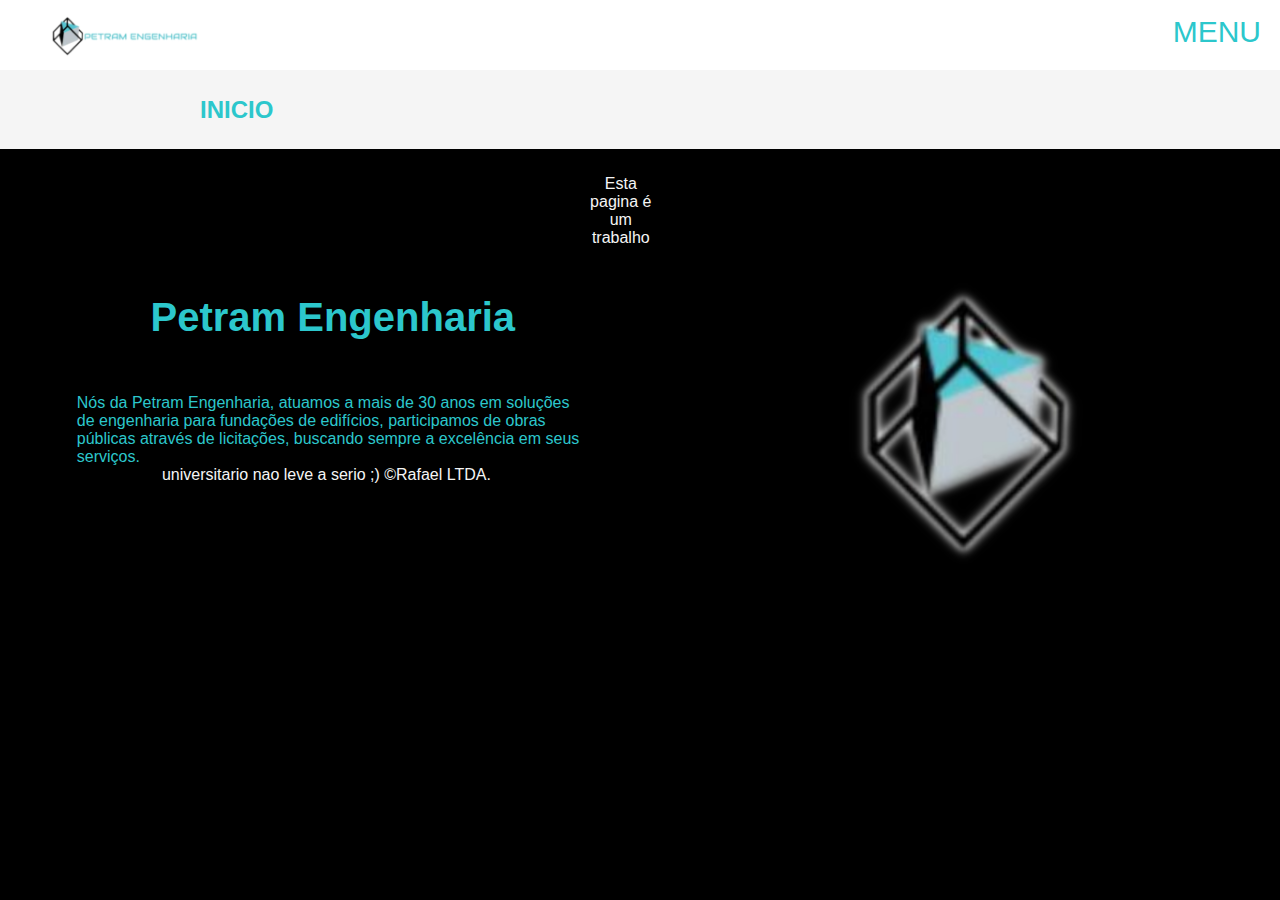
==== index.html @ 5b0f4a6f "Update index.html" ====
<html>

<head>
    <title>Petram &nbsp; | &nbsp; HOME</title>
    <link rel="stylesheet" href="style.css">
    <link rel="shortcut icon" href="img/favicon.png" type="image/x-icon">
</head>

<body>

    <div id="head">
        <div id="header">
            <a href="index.html">
                <img src="img/logo.png" style="text-align: left; float: left; width: 150px;">
            </a>

        </div>

        <div class="div-menu" style="float: right;">

            <nav>
                <ul class="menu-1">
                    <li><a href="#">MENU</a>
                        <ul>
                            <li><a href="index.html">INICIO</a></li>
                            <li><a href="quem somos.html">QUEM SOMOS</a></li>
                            <li><a href="pagina1.html">SERVIÇOS</a></li>
                            <li><a href="pagina2.html">CONTATOS</a></li>
                        </ul>
                    </li>
                </ul>
            </nav>

        </div>

    </div>

    <H2 id="title">INICIO</H2>



        <div style="min-height:100px; width: 40%; margin-left: 1%; float: left; padding-left: 5%; padding-top: 10%;">
            <br>

            <center>
                <h3>Petram Engenharia</h3>
            </center>

            <br> <br> <br>

            Nós da Petram Engenharia, atuamos a mais de 30 anos em soluções de engenharia para fundações de edifícios, participamos
            de obras públicas através de licitações, buscando sempre a excelência em seus serviços.
        </div>

        <div style="min-height:100px; width: 49%; padding-top: 10%; float: right; ">
            <center>
                <img src="img/favicon.png" style="width: 300px;">
            </center>
        </div>



    <footer>
        <p style="float: none;">Esta pagina é um trabalho universitario nao leve a serio ;) ©Rafael LTDA.</p>
    </footer>
</body>
<script src="script.js"></script>

</html>
---- style.css ----
*{
    margin: 0;
}
body{
    background-color: #000;
    color: #2cc7cc;
    font-family: Helvetica;
}

footer{
    padding-top: 2%;
    height: 5%;
    text-align: center;
    background-color: #000000;
    color: #f5f5f5;
    font-family: Helvetica;
    
}

h3{
    color: #2cc7cc;
    font-size: 40px;
}


#somos{
    margin-right: 25%;
    justify-content: center;
}

@media (min-width: 2300px){
    #somos{
        margin-left: 25%;
    }
}

#title{
    padding-top: 2%;
    padding-bottom: 2%;
    background-color: #f5f5f5;
}

#anuncios p{
    color: #767676;
    font-size: 30px;
}

#login{
    cursor: pointer;
    text-align: center;
    padding-top: 52%;
    padding-bottom: 52%;
    padding-left: 70%;
    padding-right: 70%;
    display: block;
    text-decoration: none;
    background-color: #2cc7cc;
    color: #ffffff;
}
#login:hover{
    background-color: #aa08eb;
    -webkit-transition: 300ms;
}

#head{
    background-color: #fff;
    height: 70px;
    box-shadow: 1px 0px 3px #bdbdbd;
}

#link{
    height: 100px;
}

#header{
    height: 100px;
    padding-top: 15px;
    padding-left: 50px;
    padding-bottom: 1%;
    float: left;
    font-family: ubuntu;
    color: #2cc7cc;
    font-size: 30px;
}

#anuncios{
    float: unset;
    width: 100%;
    height: 60%;
    background-color: #fff;
    

    display: block;

    overflow-x: scroll;
    overflow-y: hidden;
    white-space: nowrap;
}

#conteudo{
    margin-top:8% ;
}


#anuncios {
    background-color: #fff;
    overflow: auto;
    white-space: nowrap;
}

 #somos a {
     margin-left: 5%;
     margin-right: 5%;
     display: inline-block;
     color: #2cc7cc;
     text-align: center;
     padding: 14px;
     text-decoration: none;
    }
    
#somos a:hover {
    background-color: #08ebcd;
    -webkit-transition: 300ms;
}


#somos::-webkit-scrollbar {
    width: 1px; 
}
 
#somos::-webkit-scrollbar-thumb {
    background-color: #2cc7cc;
    border-radius: 10px;
}

#somos::-webkit-scrollbar-thumb:active {
    background-color: #08ebcd;
}



/*----------MENU----------*/

.div-menu{
    margin-right: px;
    padding: 0.7%;
    align-items: center;
    display: flex;
    flex-direction: row;
    flex-wrap: wrap;
    background-color: #fff;
    color: #fff;
    font-size: 30px;
}

.menu-1{
    list-style:none;
    float:left;
}

.menu-1 li{
    position:relative;
    float:left;
    padding: 1px 0px;
}

.menu-1 li a{
    padding-top: 52%;
    padding-bottom: 52%;
    padding-left: 70%;
    padding-right: 70%;
    text-decoration:none;
    padding:5px 10px;
    display:block;
    color: #2cc7cc;
}

.menu-1 li ul{
    position: absolute;
    top:45px; left:-120px;
    background-color:#2cc7cc;
    display:none;
}

.menu-1 li:hover ul{ 
    display:block;
    -webkit-transition: 300ms;
}

.menu-1 li ul li{
    display: block;
    width:150px;
}

.menu-1 li ul li a:hover{
    color: #08ebcd;
    -webkit-transition: 300ms;
}

.menu-1 li ul li a{
    color: #fff;
}
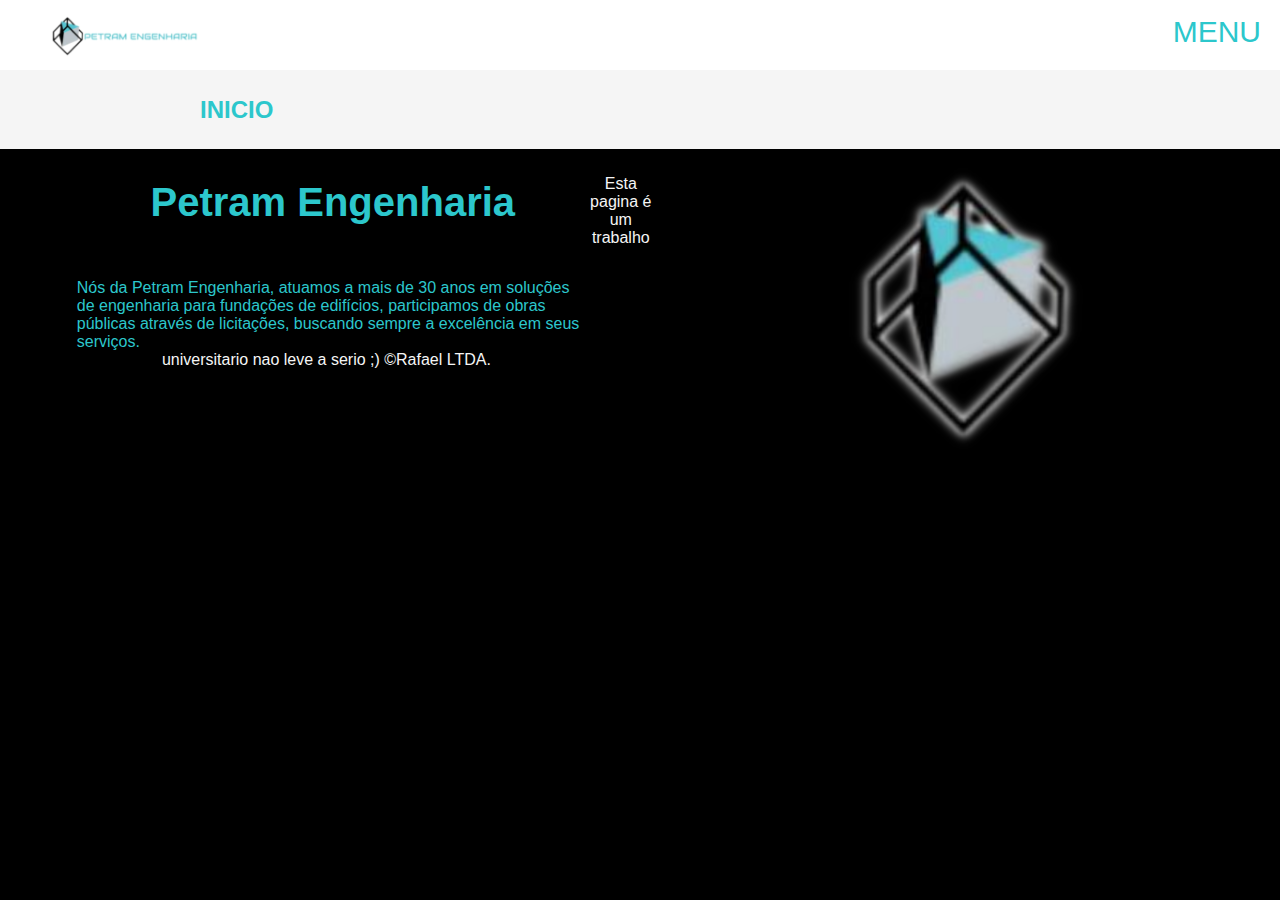
==== commit 1bd7fae4: "Update index.html" ====
--- a/index.html
+++ b/index.html
@@ -39,7 +39,7 @@
 
 
 
-        <div style="min-height:100px; width: 40%; margin-left: 1%; float: left; padding-left: 5%; padding-top: 10%;">
+        <div style="min-height:100px; width: 40%; margin-left: 1%; float: left; padding-left: 5%; padding-top: 1%;">
             <br>
 
             <center>
@@ -52,7 +52,7 @@
             de obras públicas através de licitações, buscando sempre a excelência em seus serviços.
         </div>
 
-        <div style="min-height:100px; width: 49%; padding-top: 10%; float: right; ">
+        <div style="min-height:100px; width: 49%; padding-top: 1%; float: right; ">
             <center>
                 <img src="img/favicon.png" style="width: 300px;">
             </center>
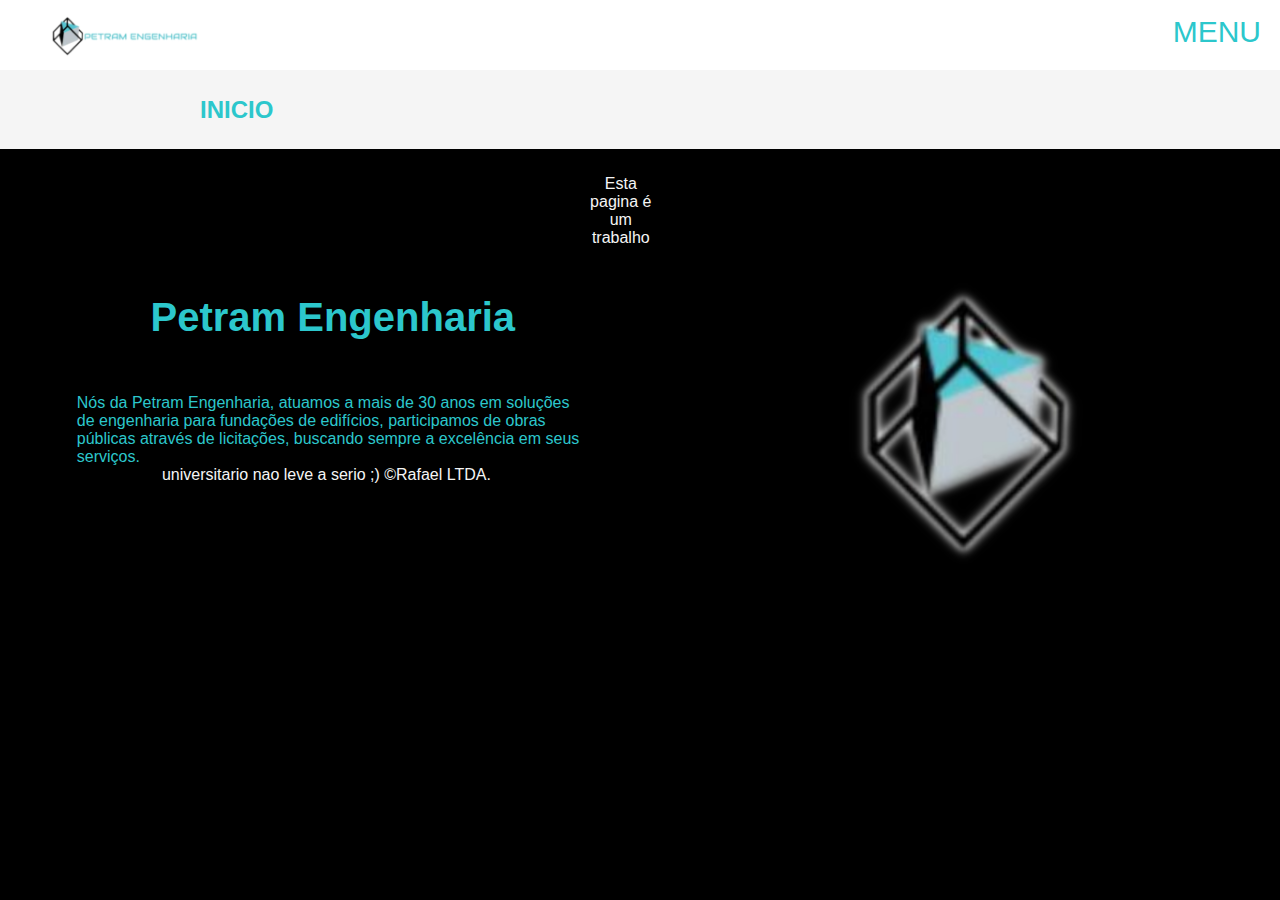
==== commit cacbee04: "Update index.html" ====
--- a/index.html
+++ b/index.html
@@ -39,7 +39,7 @@
 
 
 
-        <div style="min-height:100px; width: 40%; margin-left: 1%; float: left; padding-left: 5%; padding-top: 1%;">
+        <div style="min-height:100px; width: 40%; margin-left: 1%; float: left; padding-left: 5%; padding-top: 10%;">
             <br>
 
             <center>
@@ -52,7 +52,7 @@
             de obras públicas através de licitações, buscando sempre a excelência em seus serviços.
         </div>
 
-        <div style="min-height:100px; width: 49%; padding-top: 1%; float: right; ">
+        <div style="min-height:100px; width: 49%; padding-top: 10%; float: right; ">
             <center>
                 <img src="img/favicon.png" style="width: 300px;">
             </center>
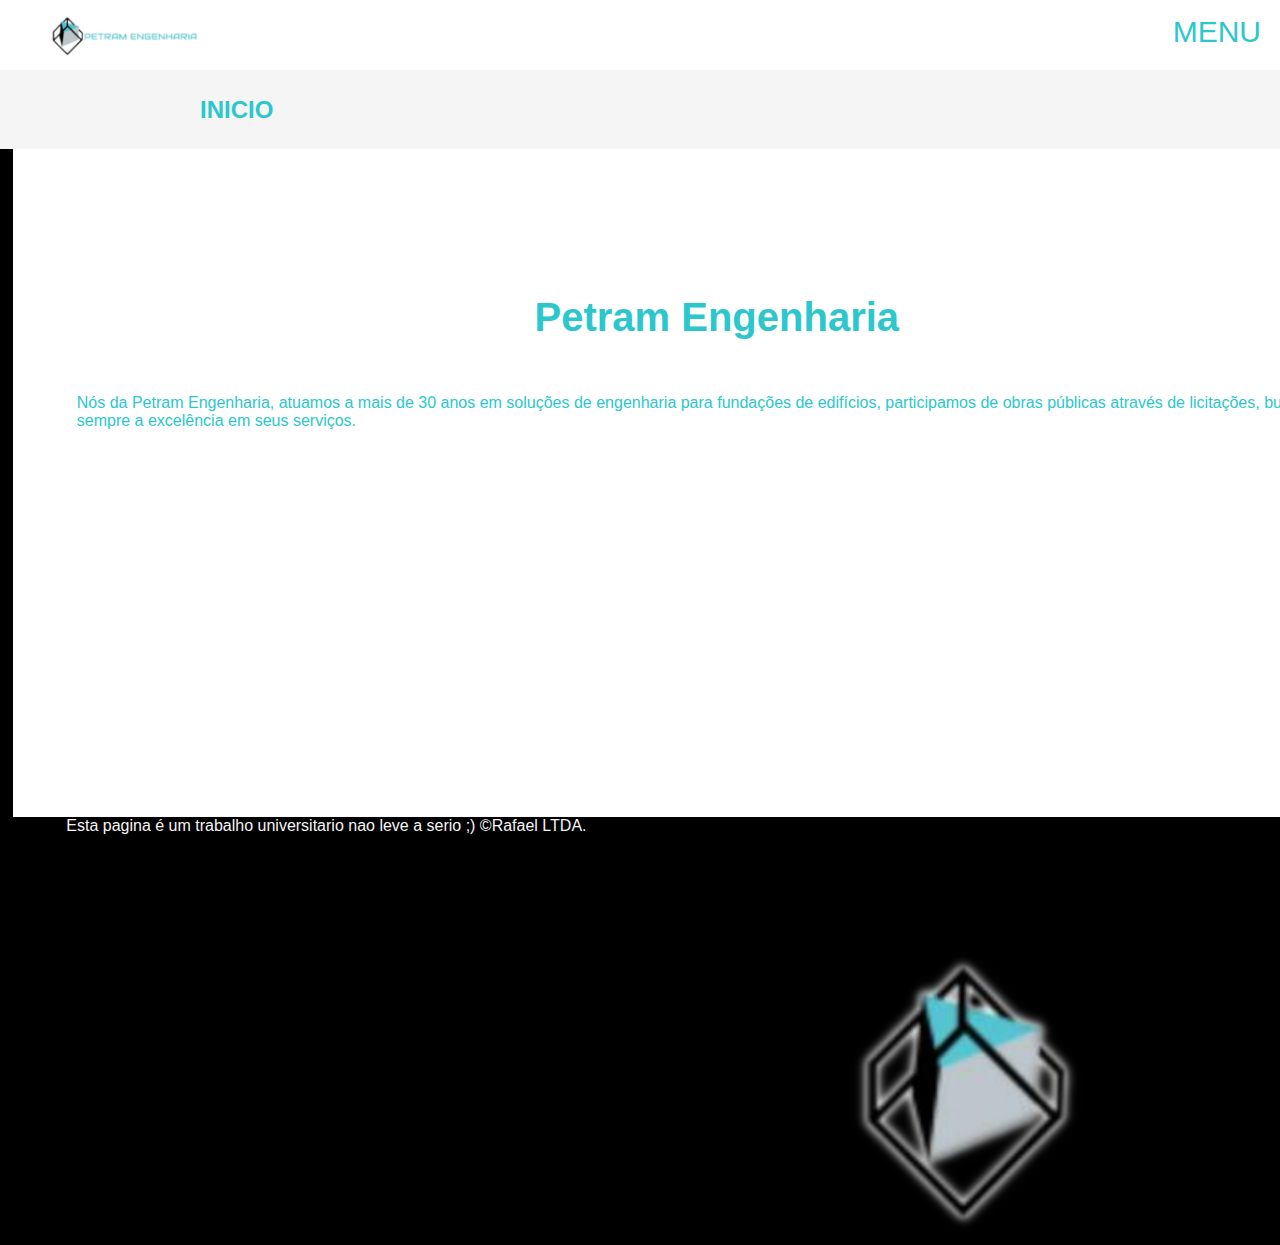
==== commit b0b9dbda: "Update index.html" ====
--- a/index.html
+++ b/index.html
@@ -39,24 +39,24 @@
 
 
 
-        <div style="min-height:100px; width: 40%; margin-left: 1%; float: left; padding-left: 5%; padding-top: 10%;">
-            <br>
+    <div style="min-height:100px; width: 40%; margin-left: 1%; float: left; padding-left: 5%; padding-top: 10%; width: 100%; height: 60%; background-color: #fff;">
+        <br>
 
-            <center>
-                <h3>Petram Engenharia</h3>
-            </center>
+        <center>
+            <h3>Petram Engenharia</h3>
+        </center>
 
-            <br> <br> <br>
+        <br> <br> <br>
 
-            Nós da Petram Engenharia, atuamos a mais de 30 anos em soluções de engenharia para fundações de edifícios, participamos
-            de obras públicas através de licitações, buscando sempre a excelência em seus serviços.
-        </div>
+        Nós da Petram Engenharia, atuamos a mais de 30 anos em soluções de engenharia para fundações de edifícios, participamos
+        de obras públicas através de licitações, buscando sempre a excelência em seus serviços.
+    </div>
 
-        <div style="min-height:100px; width: 49%; padding-top: 10%; float: right; ">
-            <center>
-                <img src="img/favicon.png" style="width: 300px;">
-            </center>
-        </div>
+    <div style="min-height:100px; width: 49%; padding-top: 10%; float: right; ">
+        <center>
+            <img src="img/favicon.png" style="width: 300px;">
+        </center>
+    </div>
 
 
 
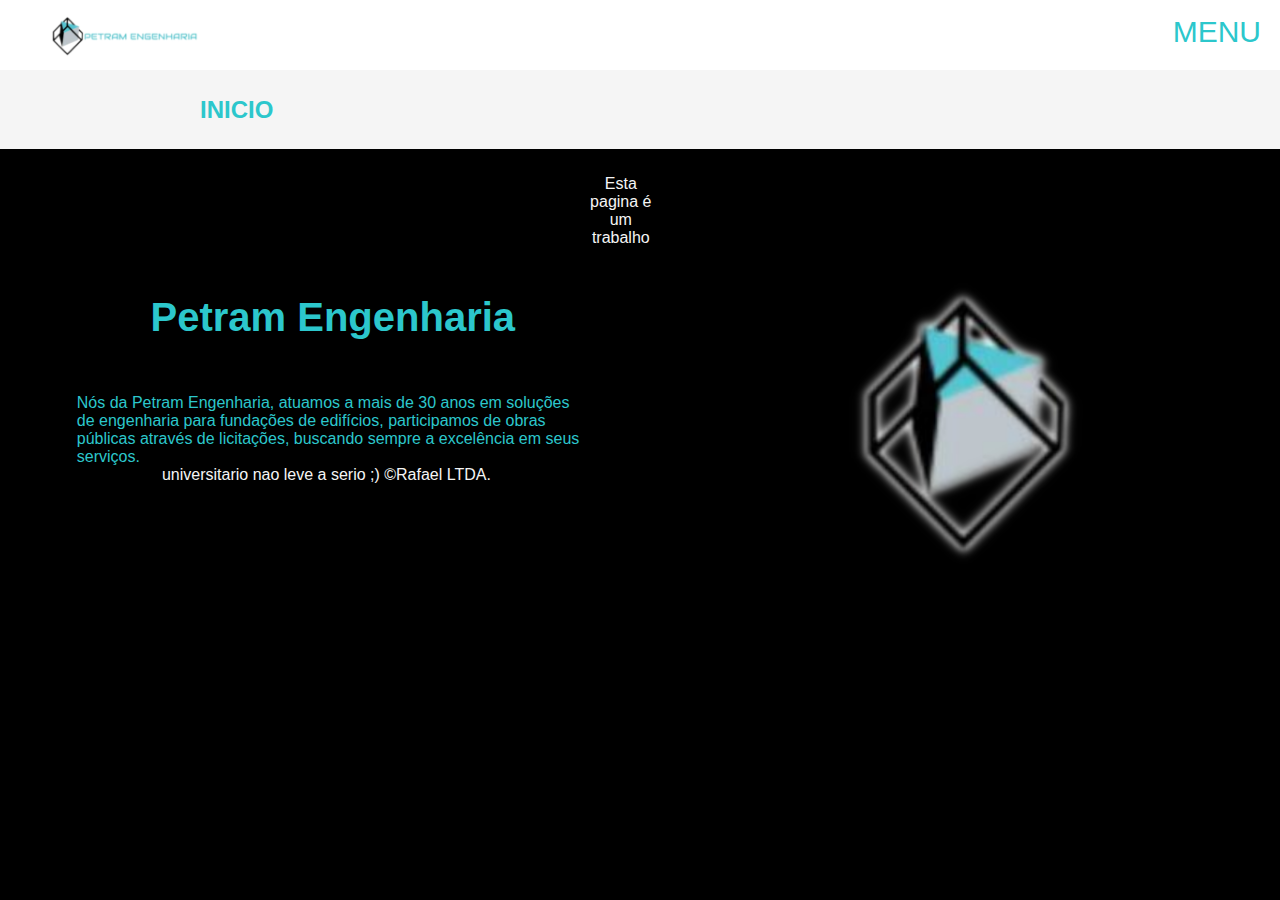
==== commit d8ae2fef: "Update index.html" ====
--- a/index.html
+++ b/index.html
@@ -1,3 +1,5 @@
+<!DOCTYPE html>
+
 <html>
 
 <head>
@@ -39,25 +41,26 @@
 
 
 
-    <div style="min-height:100px; width: 40%; margin-left: 1%; float: left; padding-left: 5%; padding-top: 10%; width: 100%; height: 60%; background-color: #fff;">
-        <br>
+    <div style="width: 100%; height: 60%; background-color: #fff;">
+        <div style="min-height:100px; width: 40%; margin-left: 1%; float: left; padding-left: 5%; padding-top: 10%;">
+            <br>
 
-        <center>
-            <h3>Petram Engenharia</h3>
-        </center>
+            <center>
+                <h3>Petram Engenharia</h3>
+            </center>
 
-        <br> <br> <br>
+            <br> <br> <br>
 
-        Nós da Petram Engenharia, atuamos a mais de 30 anos em soluções de engenharia para fundações de edifícios, participamos
-        de obras públicas através de licitações, buscando sempre a excelência em seus serviços.
+            Nós da Petram Engenharia, atuamos a mais de 30 anos em soluções de engenharia para fundações de edifícios, participamos
+            de obras públicas através de licitações, buscando sempre a excelência em seus serviços.
+        </div>
+
+        <div style="min-height:100px; width: 49%; padding-top: 10%; float: right; ">
+            <center>
+                <img src="img/favicon.png" style="width: 300px;">
+            </center>
+        </div>
     </div>
-
-    <div style="min-height:100px; width: 49%; padding-top: 10%; float: right; ">
-        <center>
-            <img src="img/favicon.png" style="width: 300px;">
-        </center>
-    </div>
-
 
 
     <footer>
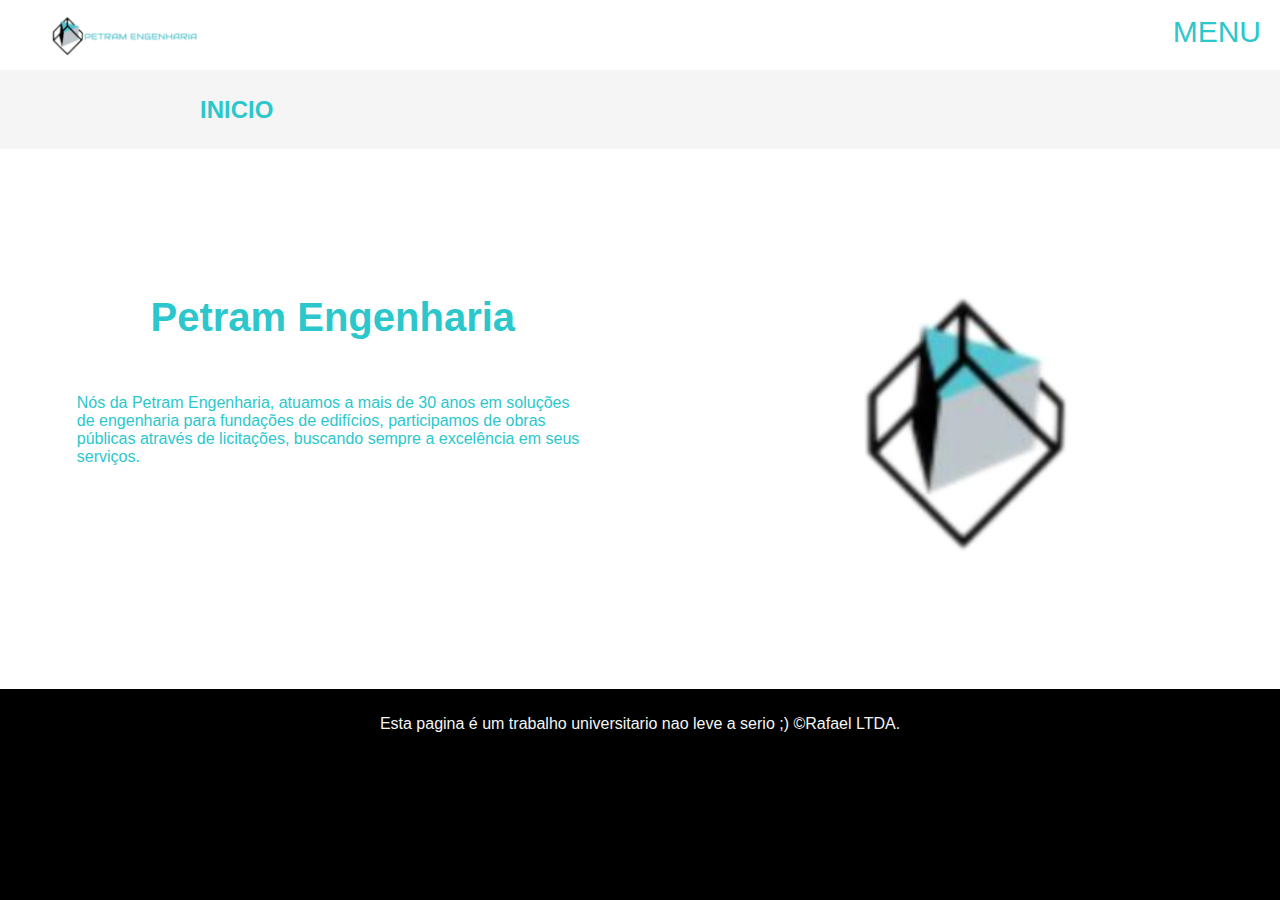
==== commit 9fb07881: "Update index.html" ====
--- a/index.html
+++ b/index.html
@@ -1,5 +1,3 @@
-<!DOCTYPE html>
-
 <html>
 
 <head>
@@ -39,9 +37,9 @@
 
     <H2 id="title">INICIO</H2>
 
+    <div style="width: 100%; height: 60%; background-color: #fff;">
 
 
-    <div style="width: 100%; height: 60%; background-color: #fff;">
         <div style="min-height:100px; width: 40%; margin-left: 1%; float: left; padding-left: 5%; padding-top: 10%;">
             <br>
 
@@ -63,6 +61,7 @@
     </div>
 
 
+
     <footer>
         <p style="float: none;">Esta pagina é um trabalho universitario nao leve a serio ;) ©Rafael LTDA.</p>
     </footer>
